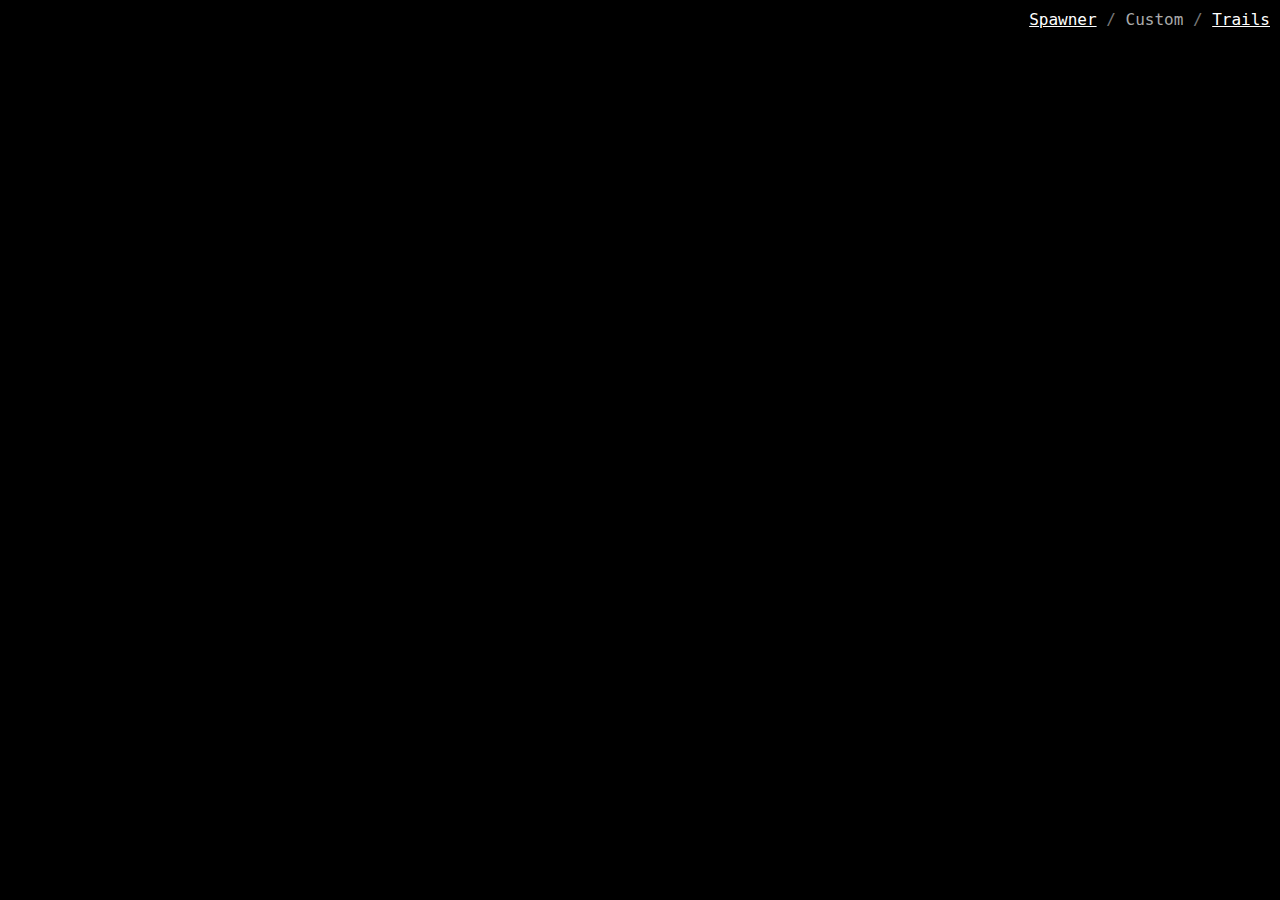
==== custom/index.html @ 1e0b5834 "Now you're thinking with gravity!" ====
<html>

<head>
  <title>Gravity Particles | Trails</title>
  <link rel="stylesheet" href="../style.css">
</head>

<body>
  <div id="links">
    <a href="../spawner/">Spawner</a> / <a class="current">Custom</a> / <a href="../trails/">Trails</a>
  </div>
  <canvas id="canvas"></canvas>
  <script>
    var canvas = document.getElementById("canvas"),
      ctx = canvas.getContext("2d");

    var objects, k, mouseDown, mouseX, mouseY, newParticle, oX, oY;

    var planet = function (x, y, posRand, mass, xVel, yVel, velRand) {
      var dir = Math.random() * Math.PI * 2;
      this.x = x + Math.cos(dir) * posRand * Math.random();
      this.y = y + Math.sin(dir) * posRand * Math.random();
      this.mass = mass;
      var dir = Math.random() * Math.PI * 2;
      this.xVel = parseInt(xVel) + Math.cos(dir) * velRand * Math.random();
      this.yVel = parseInt(yVel) + Math.sin(dir) * velRand * Math.random();
    };

    function drawDot(x, y, r) {
      ctx.beginPath();
      ctx.arc(x, y, r, 0, 2 * Math.PI);
      ctx.fillStyle = "#fff";
      ctx.fill();
    }

    function dist(obj1, obj2) {
      return Math.sqrt(Math.pow(obj2.x - obj1.x, 2) + Math.pow(obj2.y - obj1.y, 2));
    }
    
    function canvas_arrow(fromx, fromy, tox, toy){
      var headlen = 10;   // length of head in pixels
      var angle = Math.atan2(toy-fromy,tox-fromx);
      ctx.beginPath();
      ctx.moveTo(fromx, fromy);
      ctx.lineTo(tox, toy);
      ctx.lineTo(tox-headlen*Math.cos(angle-Math.PI/6),toy-headlen*Math.sin(angle-Math.PI/6));
      ctx.moveTo(tox, toy);
      ctx.lineTo(tox-headlen*Math.cos(angle+Math.PI/6),toy-headlen*Math.sin(angle+Math.PI/6));
      ctx.strokeStyle="#00f";
      ctx.stroke();
    }

    function dataUpdate() {
      if (mouseDown) {
        newParticle.mass += 1;
      }
      for (i = 0; i < objects.length; i++) {
          
        if (objects[i].x < -100 - Math.abs(objects[i].r) ||
          objects[i].x > canvas.width + 100 + Math.abs(objects[i].r) ||
          objects[i].y < -100 - Math.abs(objects[i].r) ||
          objects[i].y > canvas.height + 100 + Math.abs(objects[i].r)) {

          objects.splice(i, 1);
        } else {
          for (n = 0; n < objects.length; n++) {
            if (n != i) {
              var force = k * objects[n].mass / dist(objects[i], objects[n]);
              var angle = Math.atan2(objects[i].y - objects[n].y, objects[i].x - objects[n].x);
              objects[i].xVel += force * -Math.cos(angle);
              objects[i].yVel += force * -Math.sin(angle);
            }
          }
          objects[i].x += objects[i].xVel;
          objects[i].y += objects[i].yVel;
        }
      }
    }

    function render() {
      for (i = 0; i < objects.length; i++) {
        drawDot(objects[i].x, objects[i].y, objects[i].mass);
      }
      if(newParticle) {
        canvas_arrow(oX, oY, mouseX, mouseY);
        drawDot(newParticle.x, newParticle.y, newParticle.mass);
      }
    }

    function loop() {
      canvas.width = window.innerWidth;
      canvas.height = window.innerHeight;
      dataUpdate();
      render();

      window.requestAnimationFrame(loop);
    }

    function mouseMove(e) {
      if (e.offsetX) {
        mouseX = e.offsetX;
        mouseY = e.offsetY;
      } else if (e.layerX) {
        mouseX = e.layerX;
        mouseY = e.layerY;
      }
    }

    function init() {
      objects = [];
      k = 1;
      mouseDown = false;
      window.onmousedown = function () {
        mouseDown = true;
        oX = mouseX;
        oY = mouseY;
        newParticle = new planet(mouseX, mouseY, 0, 0, 0, 0, 0);
      };
      window.onmouseup = function () {
        mouseDown = false;
        if(newParticle) {
          newParticle.xVel = (mouseX - oX) * 0.03;
          newParticle.yVel = (mouseY - oY) * 0.03;
          objects.push(newParticle);
          newParticle = null;
        }
      };
      window.onmousemove = mouseMove;
      loop();
    }

    init();
  </script>
</body>

</html>
---- style.css ----
body {
  margin: 0;
  overflow: hidden;
}

#canvas {
  background: black;
}

#links {
  position: absolute;
  top: 10px;
  right: 10px;
  color: #777;
  font-family: "Lucida Console", Monaco, monospace;
  -webkit-touch-callout: none;
  -webkit-user-select: none;
  -khtml-user-select: none;
  -moz-user-select: none;
  -ms-user-select: none;
  user-select: none;
}

#links a {
  color: white;
}

#links a.current {
  color: #aaa;
  text-decoration: none;
}
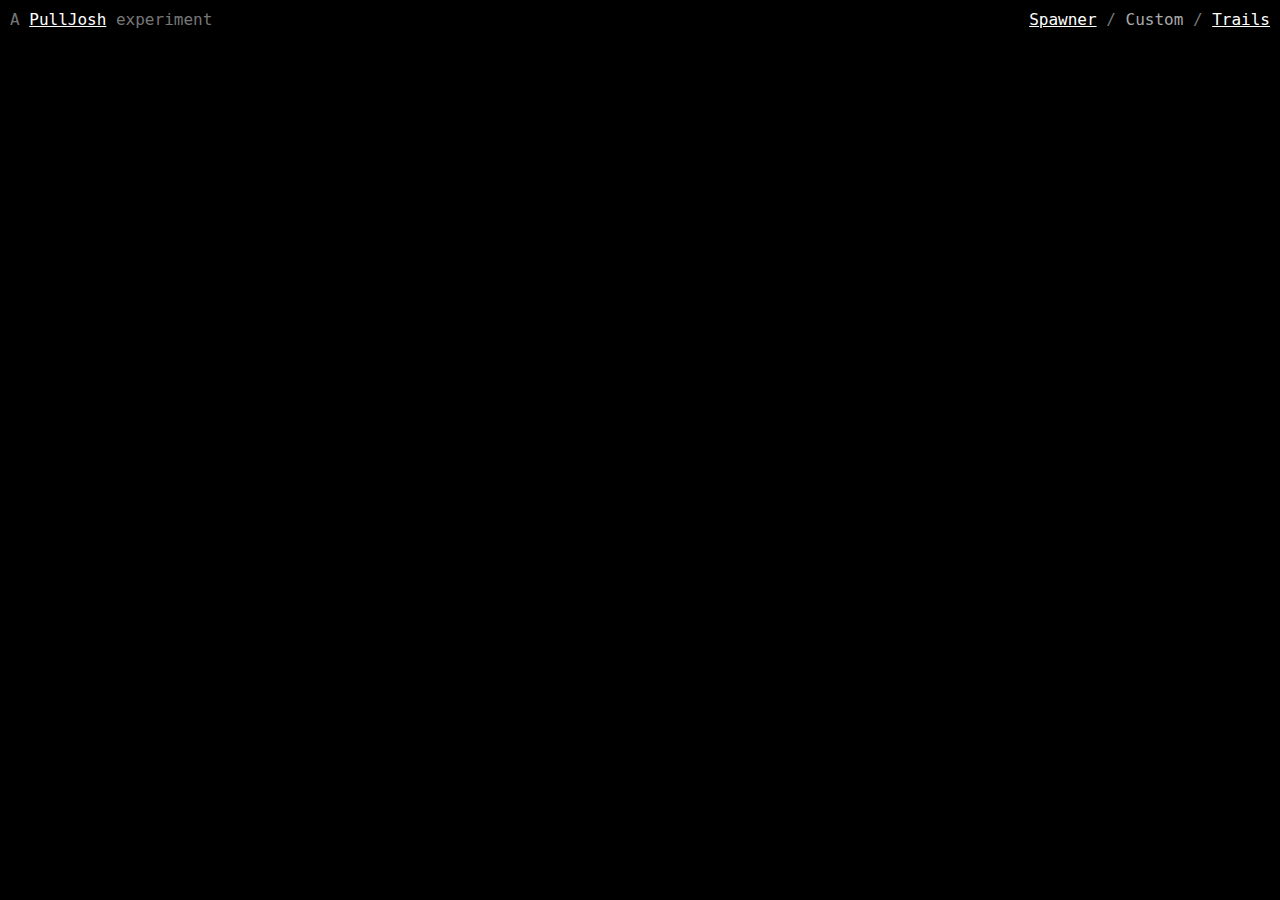
==== commit 82d084a5: "Add my name" ====
--- a/custom/index.html
+++ b/custom/index.html
@@ -6,6 +6,7 @@
 </head>
 
 <body>
+  <div id="name">A <a href="http://joshuapullen.com/">PullJosh</a> experiment</div>
   <div id="links">
     <a href="../spawner/">Spawner</a> / <a class="current">Custom</a> / <a href="../trails/">Trails</a>
   </div>
@@ -36,17 +37,17 @@
     function dist(obj1, obj2) {
       return Math.sqrt(Math.pow(obj2.x - obj1.x, 2) + Math.pow(obj2.y - obj1.y, 2));
     }
-    
-    function canvas_arrow(fromx, fromy, tox, toy){
-      var headlen = 10;   // length of head in pixels
-      var angle = Math.atan2(toy-fromy,tox-fromx);
+
+    function canvas_arrow(fromx, fromy, tox, toy) {
+      var headlen = 10; // length of head in pixels
+      var angle = Math.atan2(toy - fromy, tox - fromx);
       ctx.beginPath();
       ctx.moveTo(fromx, fromy);
       ctx.lineTo(tox, toy);
-      ctx.lineTo(tox-headlen*Math.cos(angle-Math.PI/6),toy-headlen*Math.sin(angle-Math.PI/6));
+      ctx.lineTo(tox - headlen * Math.cos(angle - Math.PI / 6), toy - headlen * Math.sin(angle - Math.PI / 6));
       ctx.moveTo(tox, toy);
-      ctx.lineTo(tox-headlen*Math.cos(angle+Math.PI/6),toy-headlen*Math.sin(angle+Math.PI/6));
-      ctx.strokeStyle="#00f";
+      ctx.lineTo(tox - headlen * Math.cos(angle + Math.PI / 6), toy - headlen * Math.sin(angle + Math.PI / 6));
+      ctx.strokeStyle = "#00f";
       ctx.stroke();
     }
 
@@ -55,7 +56,7 @@
         newParticle.mass += 1;
       }
       for (i = 0; i < objects.length; i++) {
-          
+
         if (objects[i].x < -100 - Math.abs(objects[i].r) ||
           objects[i].x > canvas.width + 100 + Math.abs(objects[i].r) ||
           objects[i].y < -100 - Math.abs(objects[i].r) ||
@@ -81,7 +82,7 @@
       for (i = 0; i < objects.length; i++) {
         drawDot(objects[i].x, objects[i].y, objects[i].mass);
       }
-      if(newParticle) {
+      if (newParticle) {
         canvas_arrow(oX, oY, mouseX, mouseY);
         drawDot(newParticle.x, newParticle.y, newParticle.mass);
       }
@@ -118,7 +119,7 @@
       };
       window.onmouseup = function () {
         mouseDown = false;
-        if(newParticle) {
+        if (newParticle) {
           newParticle.xVel = (mouseX - oX) * 0.03;
           newParticle.yVel = (mouseY - oY) * 0.03;
           objects.push(newParticle);
--- a/style.css
+++ b/style.css
@@ -6,11 +6,9 @@
 #canvas {
   background: black;
 }
-
-#links {
+#name, #links {
   position: absolute;
-  top: 10px;
-  right: 10px;
+  top:10px;
   color: #777;
   font-family: "Lucida Console", Monaco, monospace;
   -webkit-touch-callout: none;
@@ -21,6 +19,16 @@
   user-select: none;
 }
 
+#links {
+  right:10px;
+}
+#name {
+  left:10px;
+}
+#name a {
+  color:white;
+}
+
 #links a {
   color: white;
 }
